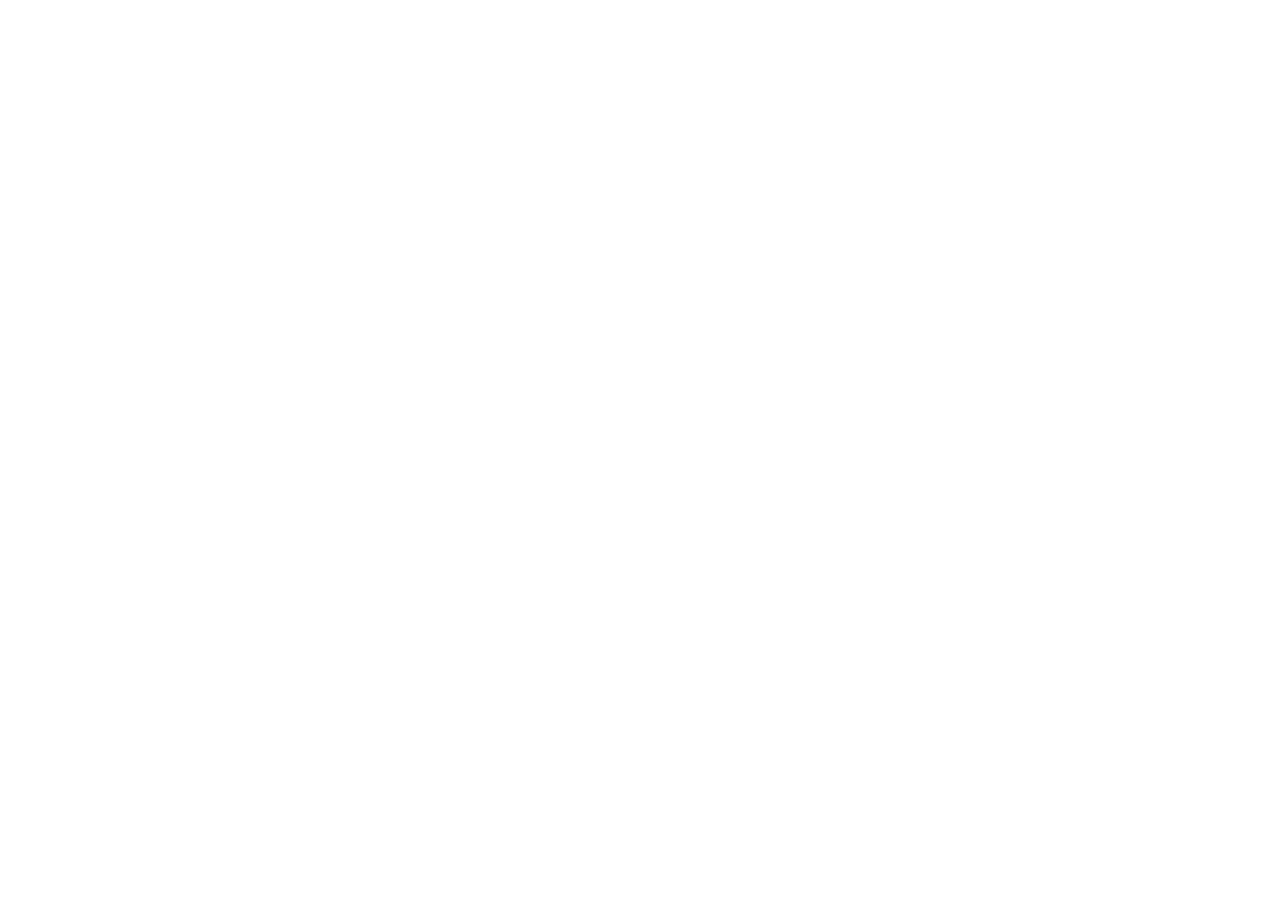
==== index.html @ c458a4a8 "Primer commmit" ====
<!DOCTYPE html>
<html lang="en">
<head>
    <meta charset="UTF-8">
    <meta http-equiv="X-UA-Compatible" content="IE=edge">
    <meta name="viewport" content="width=device-width, initial-scale=1.0">
    <title>Document</title>
</head>
<body>
    
</body>
</html>
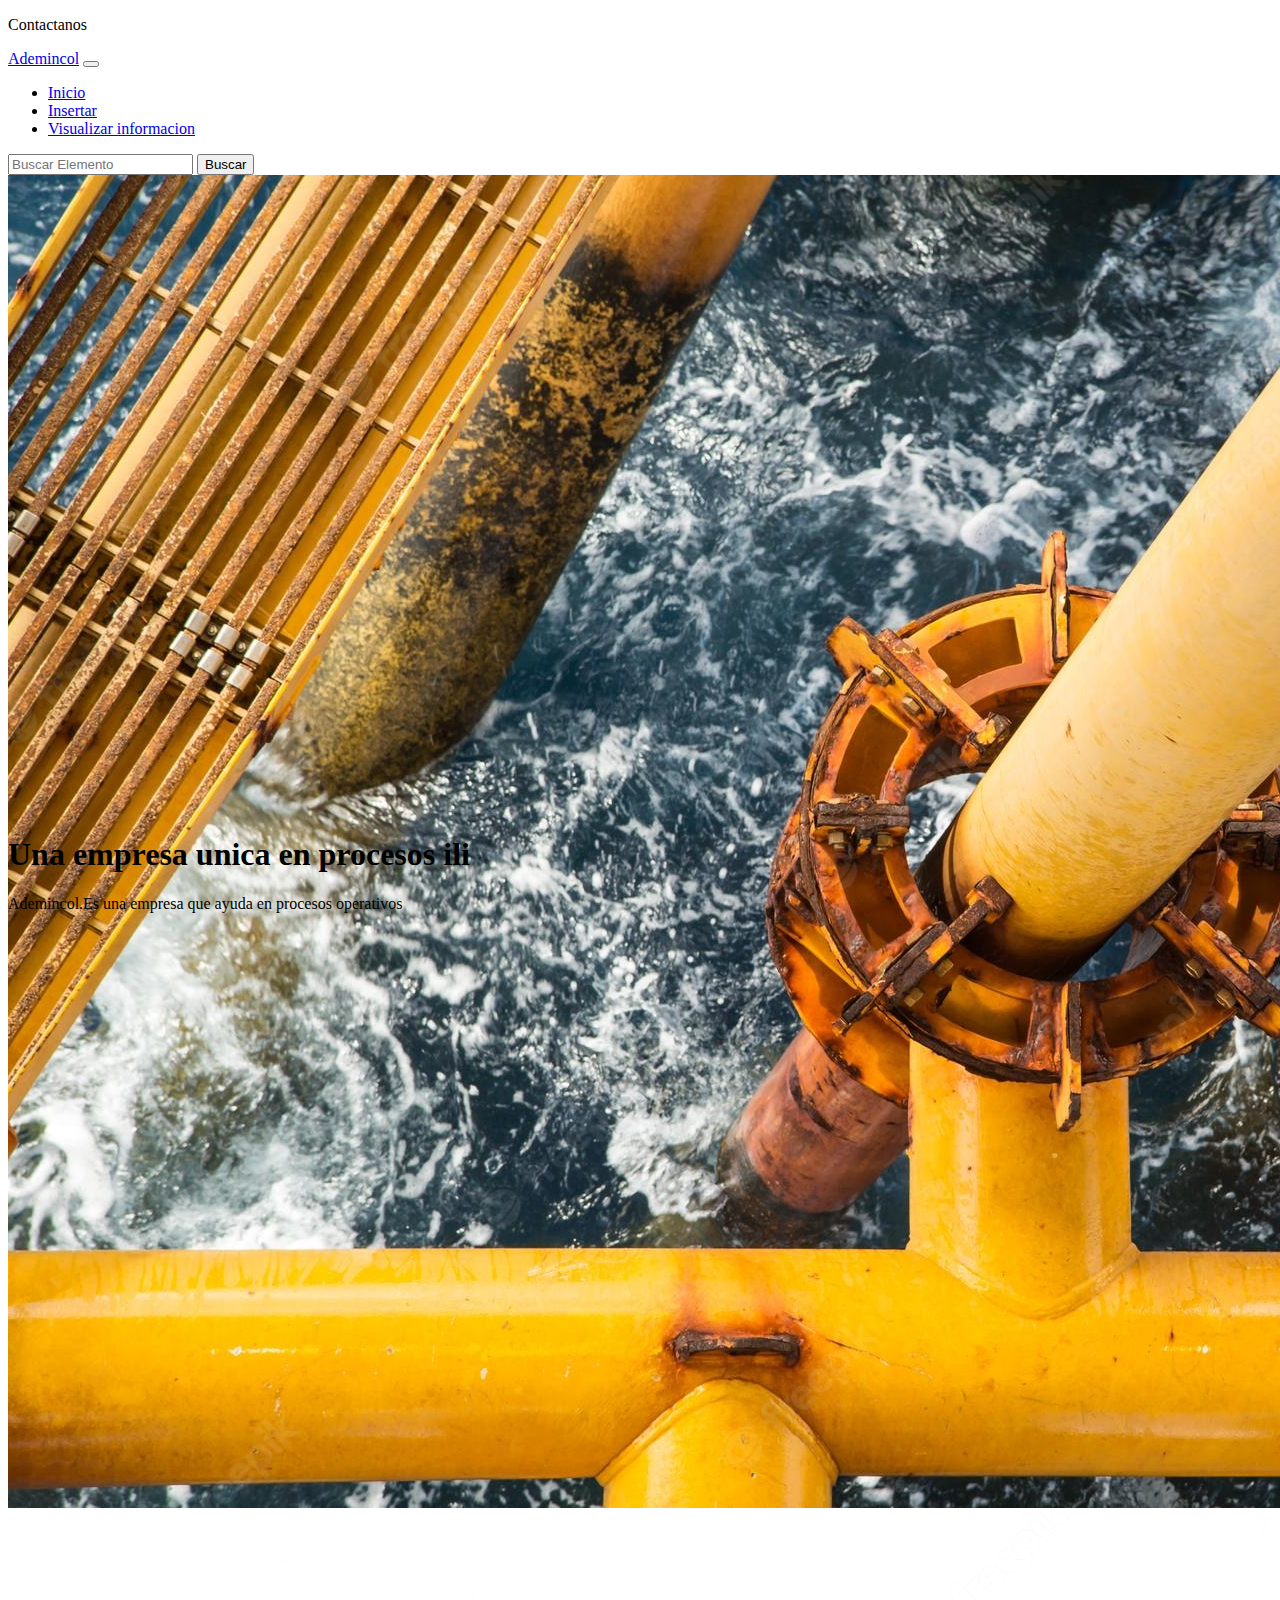
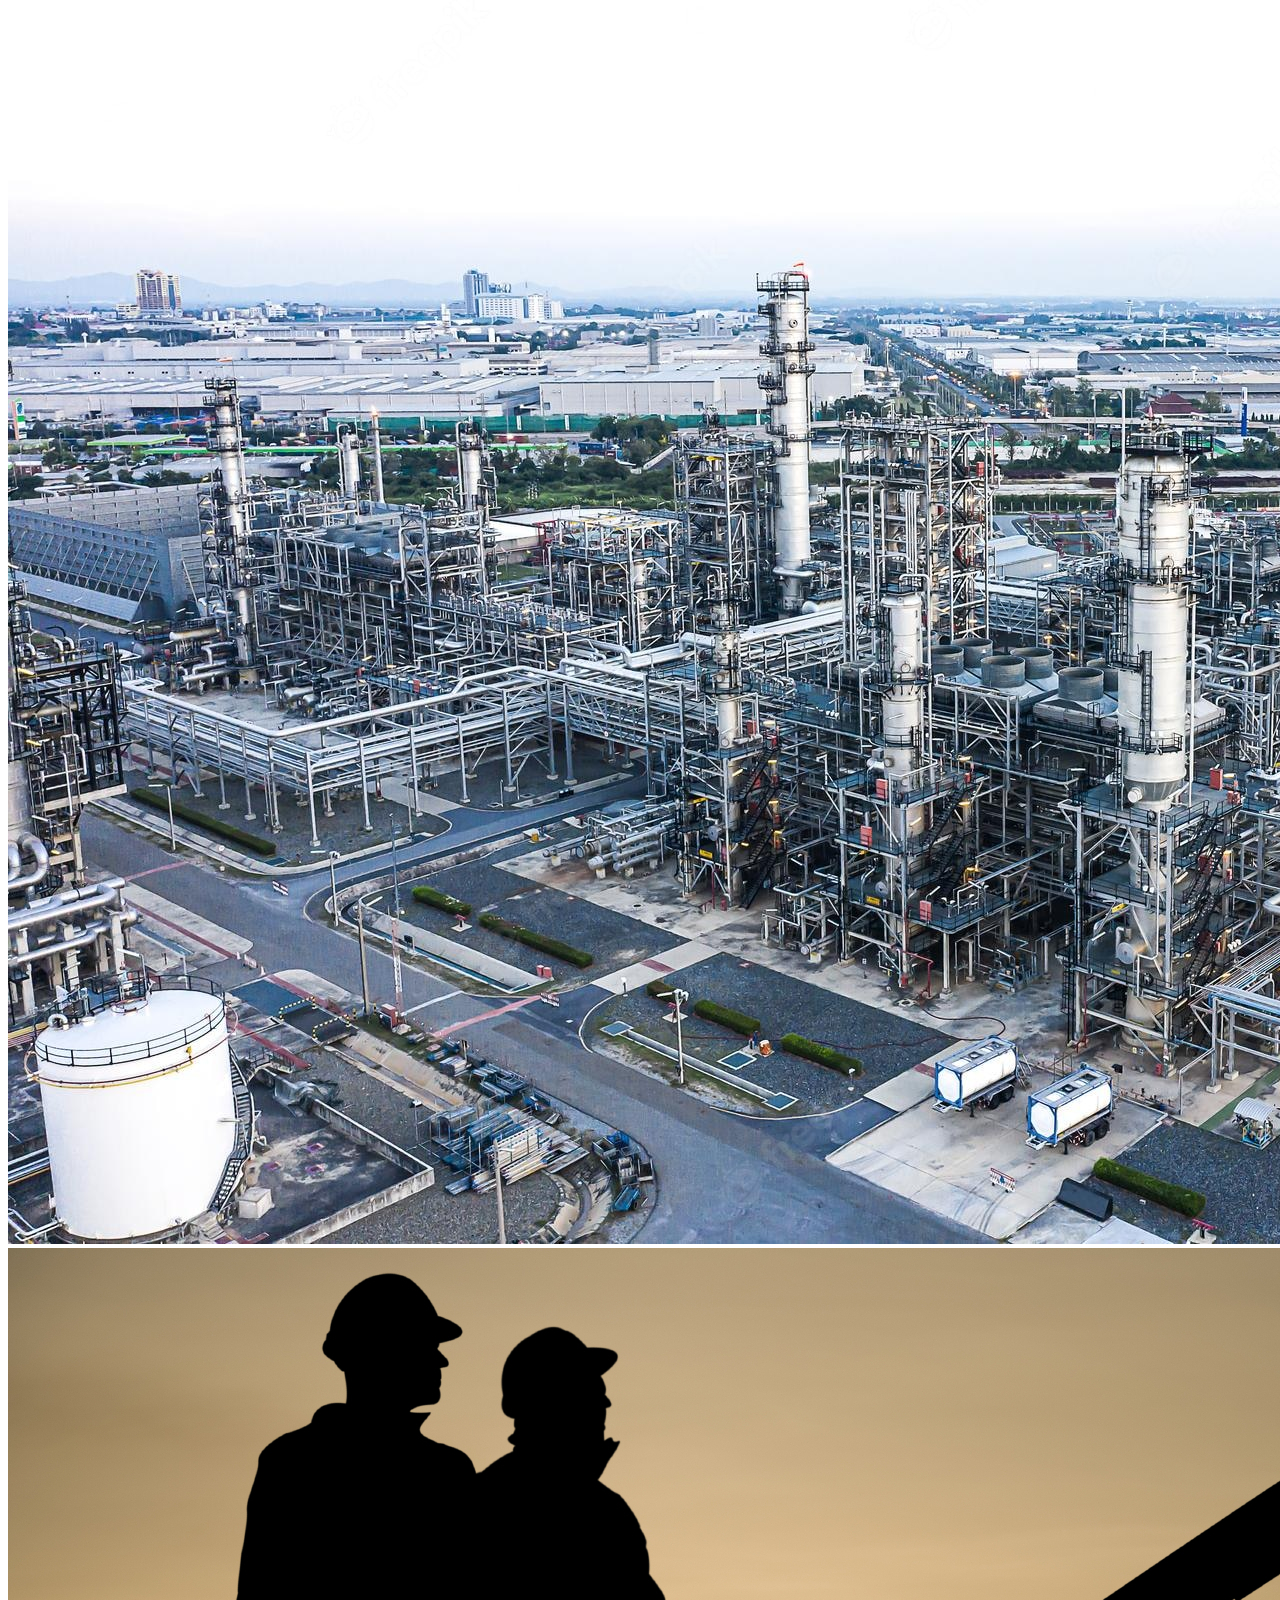
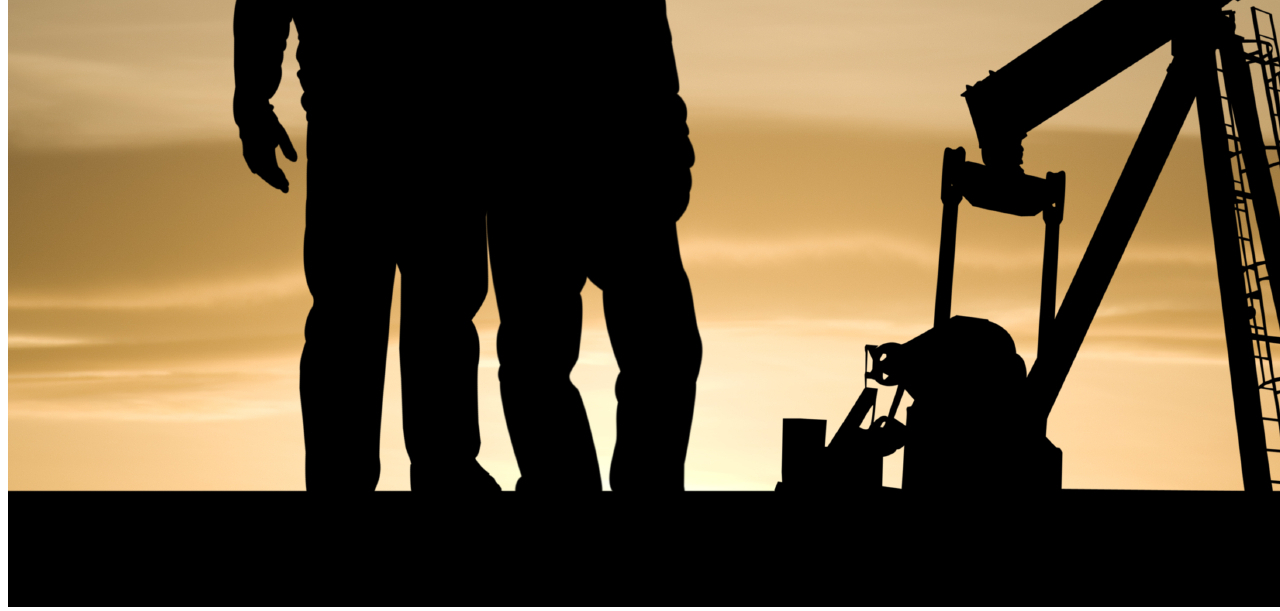
==== commit 346e0e58: "index con carrusel" ====
--- a/index.html
+++ b/index.html
@@ -1,12 +1,64 @@
-<!DOCTYPE html>
+<!doctype html>
 <html lang="en">
-<head>
-    <meta charset="UTF-8">
-    <meta http-equiv="X-UA-Compatible" content="IE=edge">
-    <meta name="viewport" content="width=device-width, initial-scale=1.0">
-    <title>Document</title>
-</head>
-<body>
-    
-</body>
+  <head>
+    <meta charset="utf-8">
+    <meta name="viewport" content="width=device-width, initial-scale=1">
+    <title>Ademincol</title>
+    <link href="https://cdn.jsdelivr.net/npm/bootstrap@5.2.3/dist/css/bootstrap.min.css" rel="stylesheet" integrity="sha384-rbsA2VBKQhggwzxH7pPCaAqO46MgnOM80zW1RWuH61DGLwZJEdK2Kadq2F9CUG65" crossorigin="anonymous">
+    <link rel="stylesheet" href="./css/style.css">
+  </head>
+  <body>
+
+    <header class="container-fluid bg-primary d-flex justify-content-center">
+        <p class="text-light mb-0 p-2 fs-6">Contactanos</p>
+    </header>
+
+    <nav class="navbar navbar-expand-lg bg-light">
+        <div class="container-fluid">
+          <a class="navbar-brand" href="#"><span class="text-primary fs-5 fw-blod">Ademincol</span></a>
+          <button class="navbar-toggler" type="button" data-bs-toggle="collapse" data-bs-target="#navbarSupportedContent" aria-controls="navbarSupportedContent" aria-expanded="false" aria-label="Toggle navigation">
+            <span class="navbar-toggler-icon"></span>
+          </button>
+          <div class="collapse navbar-collapse" id="navbarSupportedContent">
+            <ul class="navbar-nav me-auto mb-2 mb-lg-0">
+              <li class="nav-item">
+                <a class="nav-link active" aria-current="page" href="index.html">Inicio</a>
+              </li>
+              <li class="nav-item">
+                <a class="nav-link active" aria-current="page" href="#">Insertar</a>
+              </li>
+              <li class="nav-item">
+                <a class="nav-link active" aria-current="page" href="#">Visualizar informacion</a>
+              </li>
+            </ul>
+            <form class="d-flex" role="search">
+              <input class="form-control me-2" type="search" placeholder="Buscar Elemento" aria-label="Search">
+              <button class="btn btn-outline-success" type="submit">Buscar</button>
+            </form>
+          </div>
+        </div>
+    </nav>
+
+    <div id="carouselExampleSlidesOnly" class="carousel slide" data-bs-ride="carousel">
+        <div class="carousel-inner">
+          <div class="carousel-item active">
+            <img src="./asset/img/6.jpg" class="d-block w-100" alt="...">
+          </div>
+          <div class="carousel-item">
+            <img src="./asset/img/7.jpg" class="d-block w-100" alt="...">
+          </div>
+          <div class="carousel-item">
+            <img src="./asset/img/4.jpg" class="d-block w-100" alt="...">
+          </div>
+        </div>
+    </div>
+
+    <section class="w-50 mx-auto text-center">
+        <h1>Una empresa unica en <span class="text-primary">procesos ili</span></h1>
+        <p>Ademincol.<span class="text-primary">Es una empresa que ayuda en procesos operativos</span></p>
+    </section>
+
+
+    <script src="https://cdn.jsdelivr.net/npm/bootstrap@5.2.3/dist/js/bootstrap.bundle.min.js" integrity="sha384-kenU1KFdBIe4zVF0s0G1M5b4hcpxyD9F7jL+jjXkk+Q2h455rYXK/7HAuoJl+0I4" crossorigin="anonymous"></script>
+  </body>
 </html>--- a/css/style.css
+++ b/css/style.css
@@ -0,0 +1,3 @@
+.carousel-inner{
+    max-height: 40rem;
+}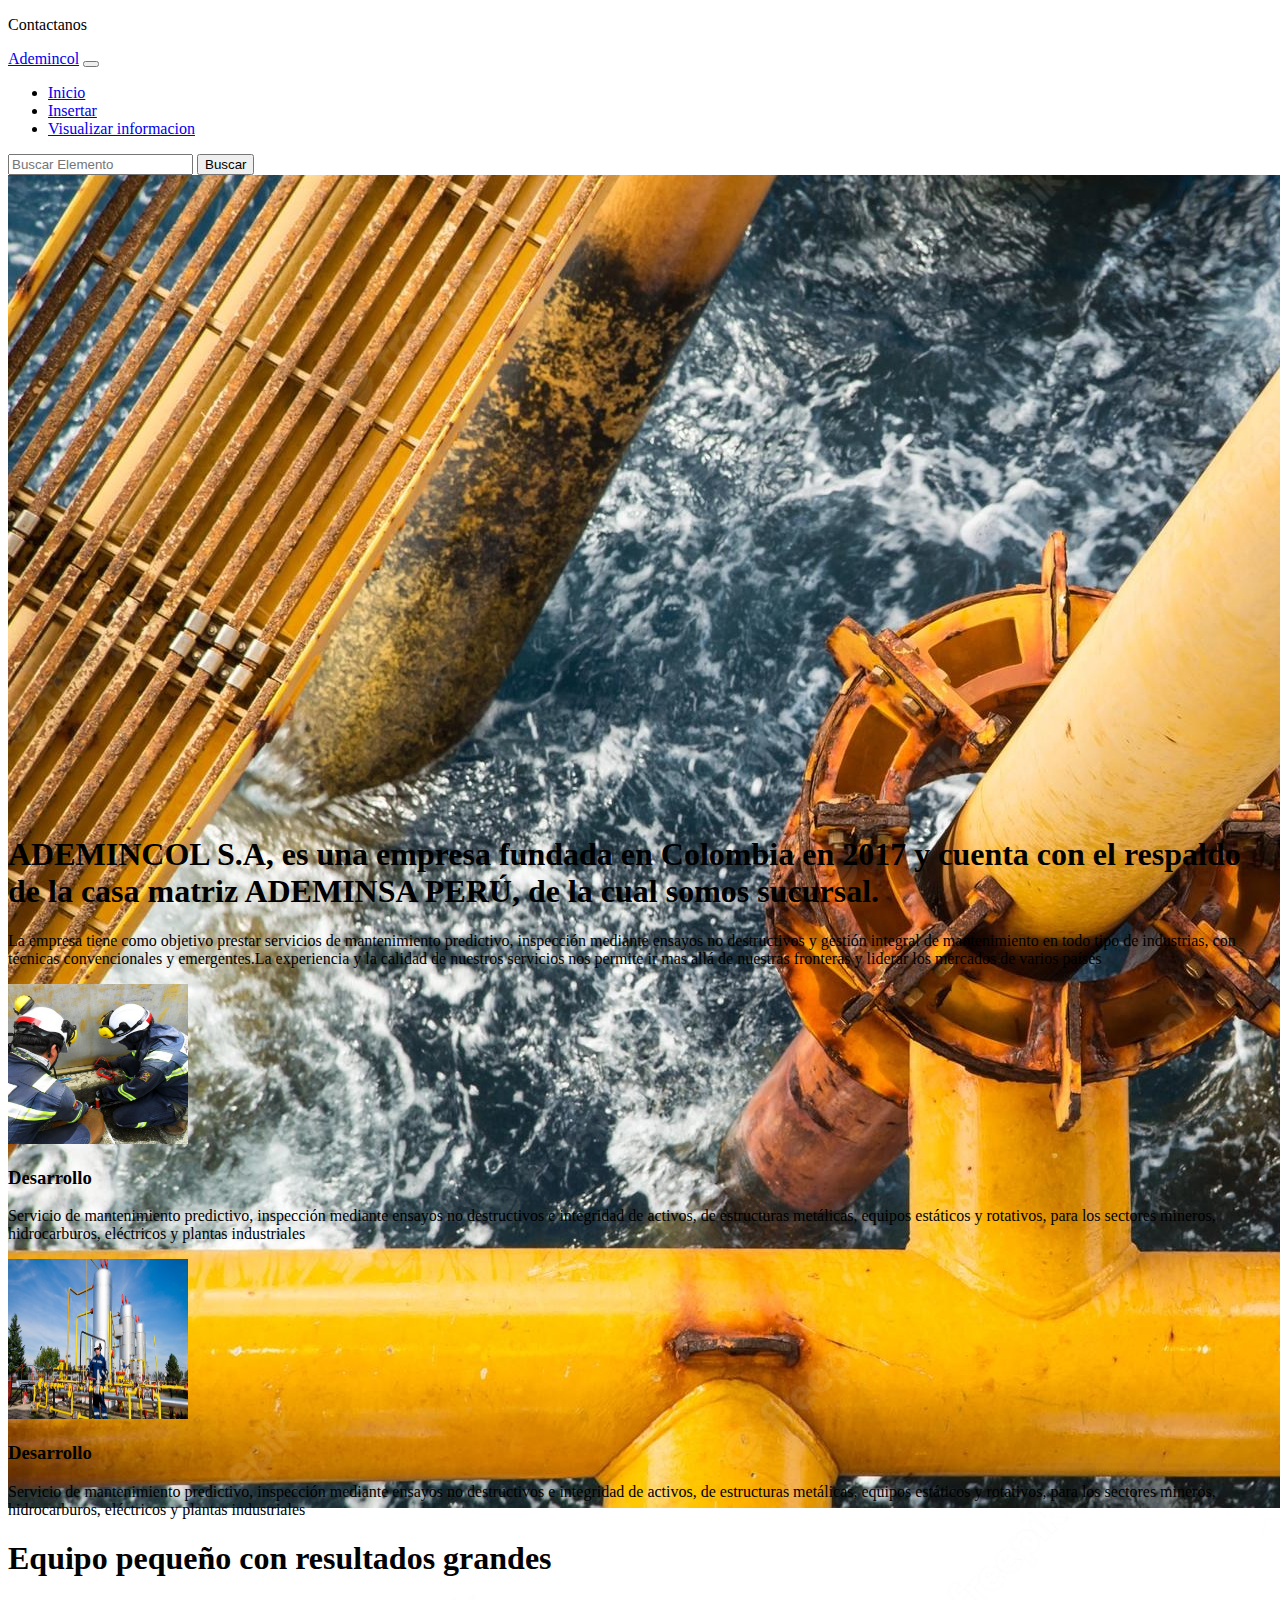
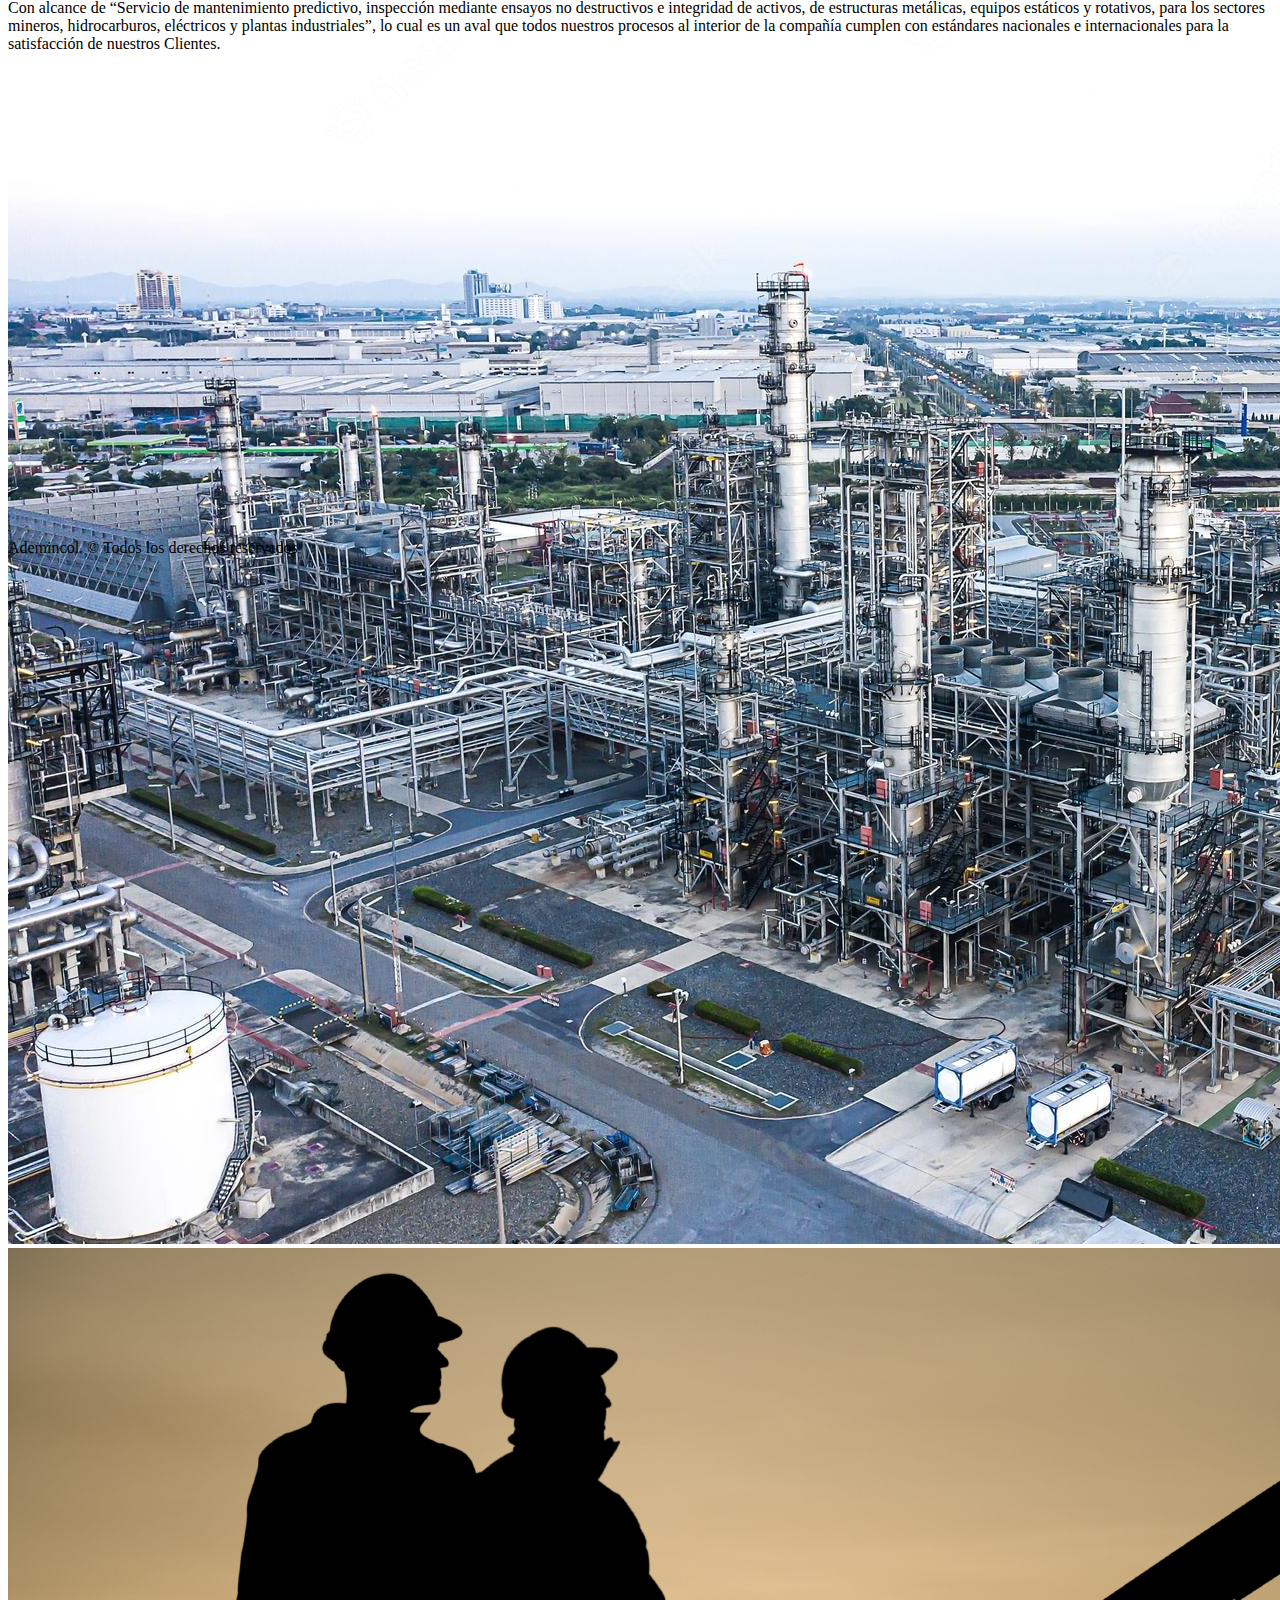
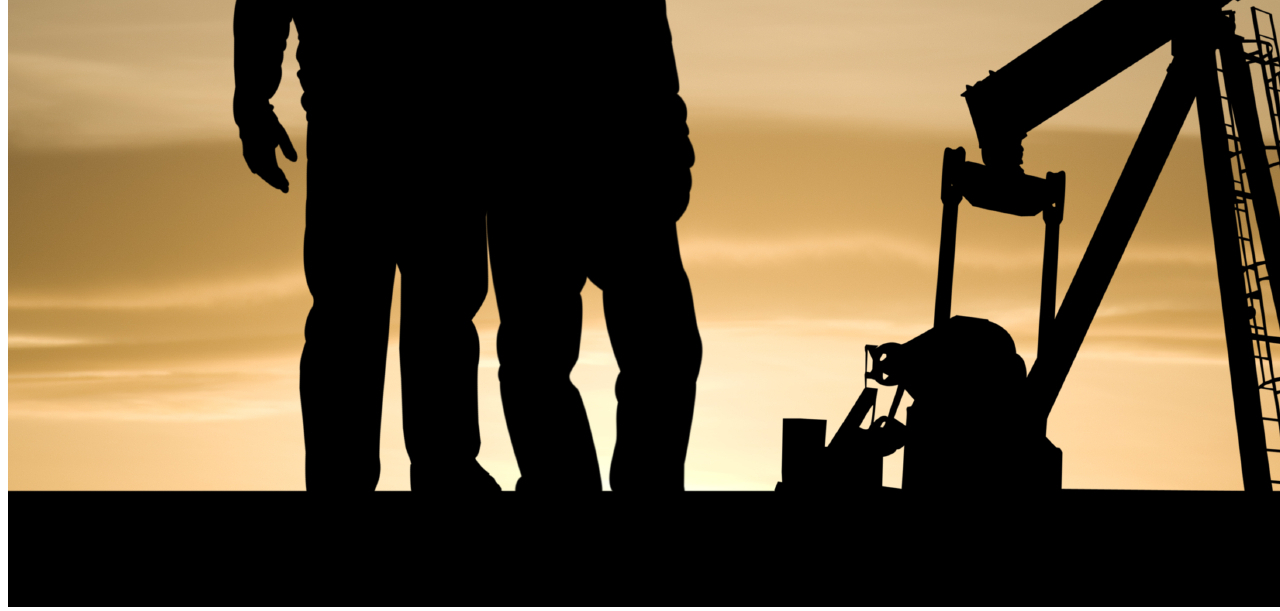
==== commit c75c435f: "index finalizado" ====
--- a/index.html
+++ b/index.html
@@ -53,11 +53,53 @@
         </div>
     </div>
 
-    <section class="w-50 mx-auto text-center">
-        <h1>Una empresa unica en <span class="text-primary">procesos ili</span></h1>
-        <p>Ademincol.<span class="text-primary">Es una empresa que ayuda en procesos operativos</span></p>
+    <section class="w-50 mx-auto text-center pt-5" id="intro">
+        <h1 class="p-3 fs-2 border-top border-3">ADEMINCOL S.A, es una empresa fundada en Colombia en 2017 y cuenta con el respaldo de la casa matriz ADEMINSA PERÚ, <span class="text-primary">de la cual somos sucursal.</span></h1>
+        <p class="p-3 fs-4">La empresa tiene como objetivo prestar servicios de mantenimiento predictivo, inspección mediante ensayos no destructivos y gestión integral de mantenimiento en todo tipo de industrias, con técnicas convencionales y emergentes.<span class="text-primary">La experiencia y la calidad de nuestros servicios nos permite ir mas allá de nuestras fronteras y liderar los mercados de varios países</span></p>
     </section>
 
+    <section class="container-fluid">
+        <div class="row w-75 mx-auto my-5 servicio-fila">
+            <div class="col-lg-6 col-md-12 col-sm-12 d-flex justify-content-start my-5 icono-warp">
+                <img src="./asset/img/1.jpg" alt="" width="180" height="160">
+                <div>
+                    <h3 class="fs-5 mt-4 px-4 pb-1">Desarrollo</h3>
+                    <p class="px-4 ">Servicio de mantenimiento predictivo, inspección mediante ensayos no destructivos e integridad de activos, de estructuras metálicas, equipos estáticos y rotativos, para los sectores mineros, hidrocarburos, eléctricos y plantas industriales</p>
+                </div>
+            </div>
+            <div class="col-lg-6 col-md-12 col-sm-12 d-flex justify-content-start my-5 icono-warp">
+                <img src="./asset/img/3.jpg" alt="" width="180" height="160">
+                <div>
+                    <h3 class="fs-5 mt-4 px-4 pb-1">Desarrollo</h3>
+                    <p class="px-4 ">Servicio de mantenimiento predictivo, inspección mediante ensayos no destructivos e integridad de activos, de estructuras metálicas, equipos estáticos y rotativos, para los sectores mineros, hidrocarburos, eléctricos y plantas industriales</p>
+                </div>
+            </div>
+        </div>
+    </section>
+
+    <section>
+        <div class="w-75 m-auto text-center" id="equipo">
+            <h1 class="mb-5 fs-2">Equipo pequeño con <span class="text-primary">resultados grandes</span></h1>
+            <p class="fs-4">Con alcance de “Servicio de mantenimiento predictivo, inspección mediante ensayos no destructivos e integridad de activos, de estructuras metálicas, equipos estáticos y rotativos, para los sectores mineros, hidrocarburos, eléctricos y plantas industriales”, lo cual es un aval que todos nuestros procesos al interior de la compañía cumplen con estándares nacionales e internacionales para la satisfacción de nuestros Clientes.</p>
+        </div>
+    </section>
+
+    <section>
+        <div>
+            <div class="pt-5">
+                <div class="mapa"><iframe src="https://www.google.com/maps/embed?pb=!1m14!1m8!1m3!1d15904.333087934887!2d-74.0542931!3d4.7555509!3m2!1i1024!2i768!4f13.1!3m3!1m2!1s0x0%3A0x54092f886ba5e04a!2sADEMINCOL%20S.A.!5e0!3m2!1ses-419!2sco!4v1671918514414!5m2!1ses-419!2sco" width="100%" height="450" style="border:0;" allowfullscreen="" loading="lazy" referrerpolicy="no-referrer-when-downgrade"></iframe></div>
+            </div>
+        </div>
+    </section>
+
+    <footer class="w-100 d-flex align-items justify-content-center flex-wrap">
+        <p class="fs-5 px-3 pt-3">Ademincol. &copy; Todos los derechos reservados</p>
+        <div id="iconos">
+            <a href=""></a>
+            <a href=""></a>
+            <a href=""></a>
+        </div>
+    </footer>
 
     <script src="https://cdn.jsdelivr.net/npm/bootstrap@5.2.3/dist/js/bootstrap.bundle.min.js" integrity="sha384-kenU1KFdBIe4zVF0s0G1M5b4hcpxyD9F7jL+jjXkk+Q2h455rYXK/7HAuoJl+0I4" crossorigin="anonymous"></script>
   </body>
--- a/css/style.css
+++ b/css/style.css
@@ -1,3 +1,35 @@
 .carousel-inner{
     max-height: 40rem;
+}
+
+@media (max-width:768px){
+    #intro, #equipo{
+        width: 90% !important;
+    }
+
+    #equipo p{
+        display: none;
+    }
+    .servicio-fila{
+        width: 100% !important;
+        text-align: center;
+    }
+}
+
+@media(max-width: 576px){
+    .icono-warp{
+        flex-wrap: wrap;
+        justify-content: center !important;
+    }
+}
+
+#bg-contacto{
+    position: relative;
+    top: -130px;
+}
+
+#seccion-contacto{
+    background-color: #FF0000;
+    min-height: 500px;
+    position: relative;
 }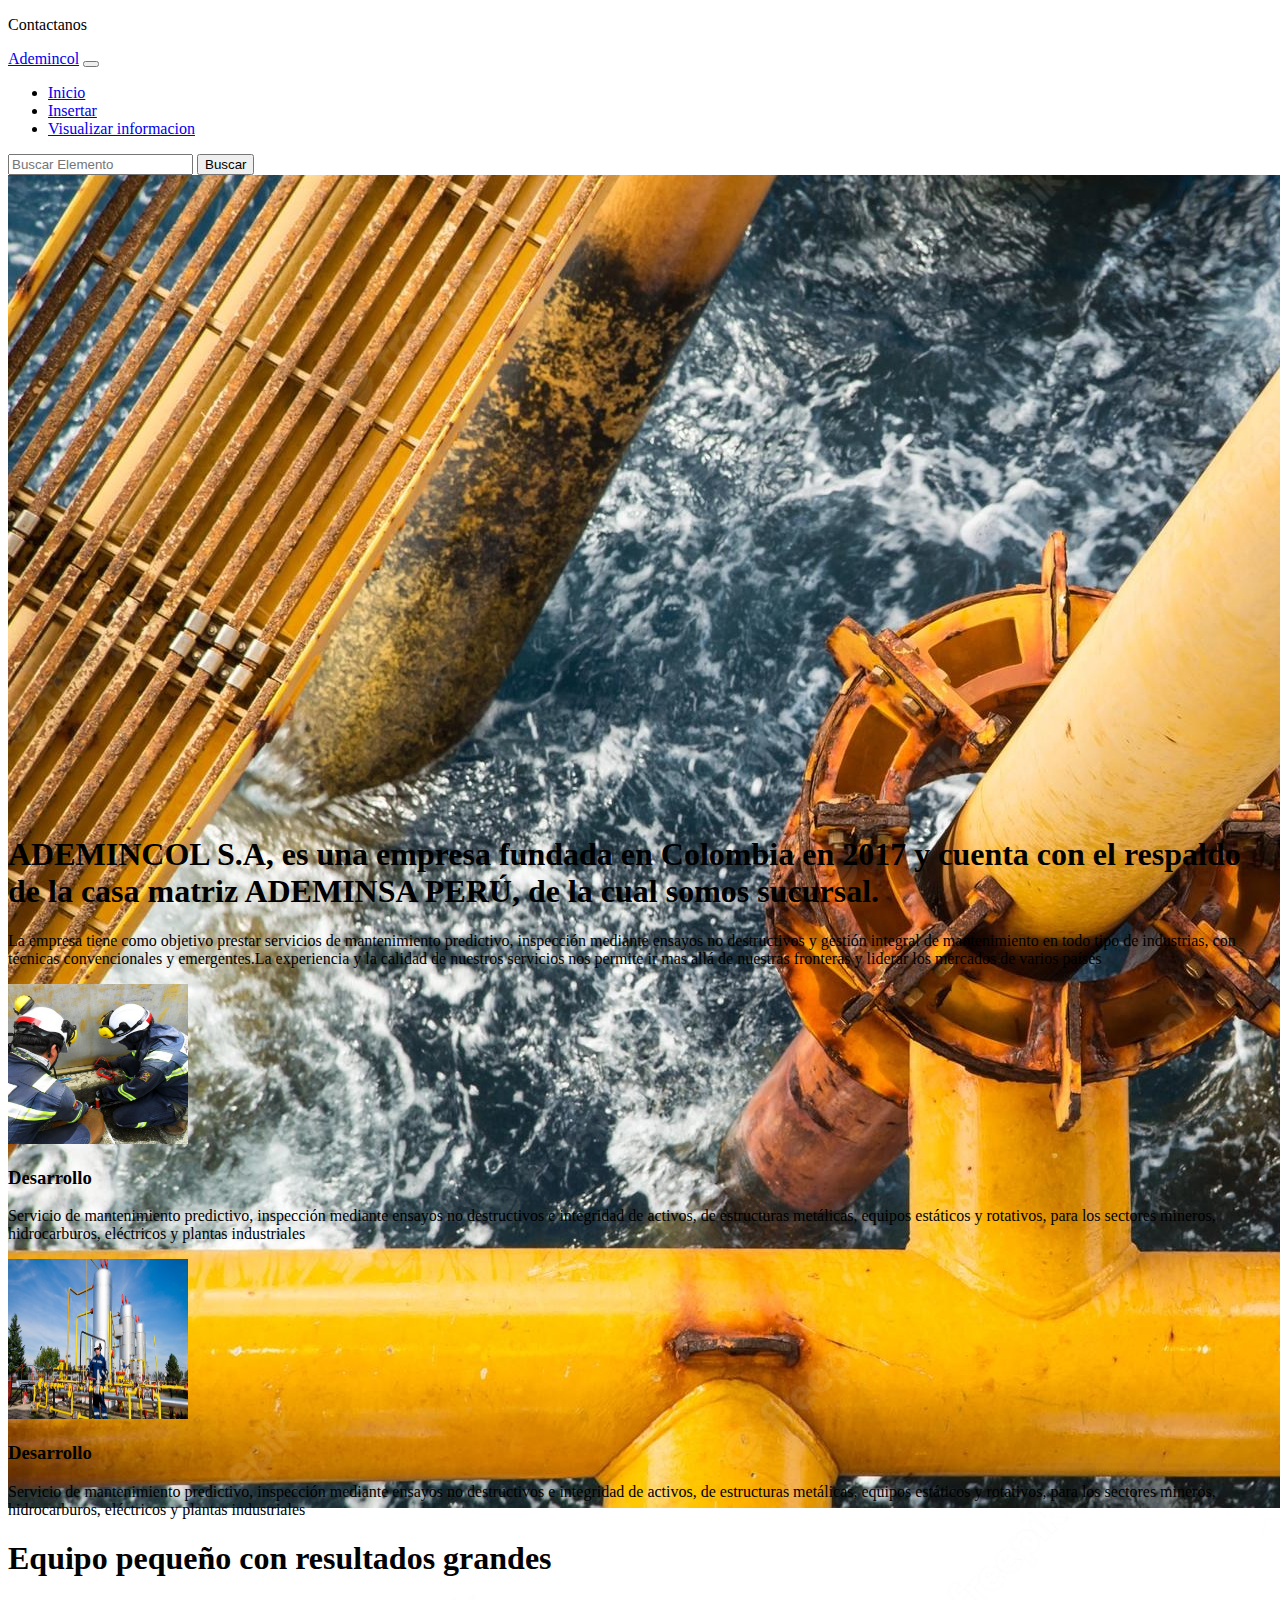
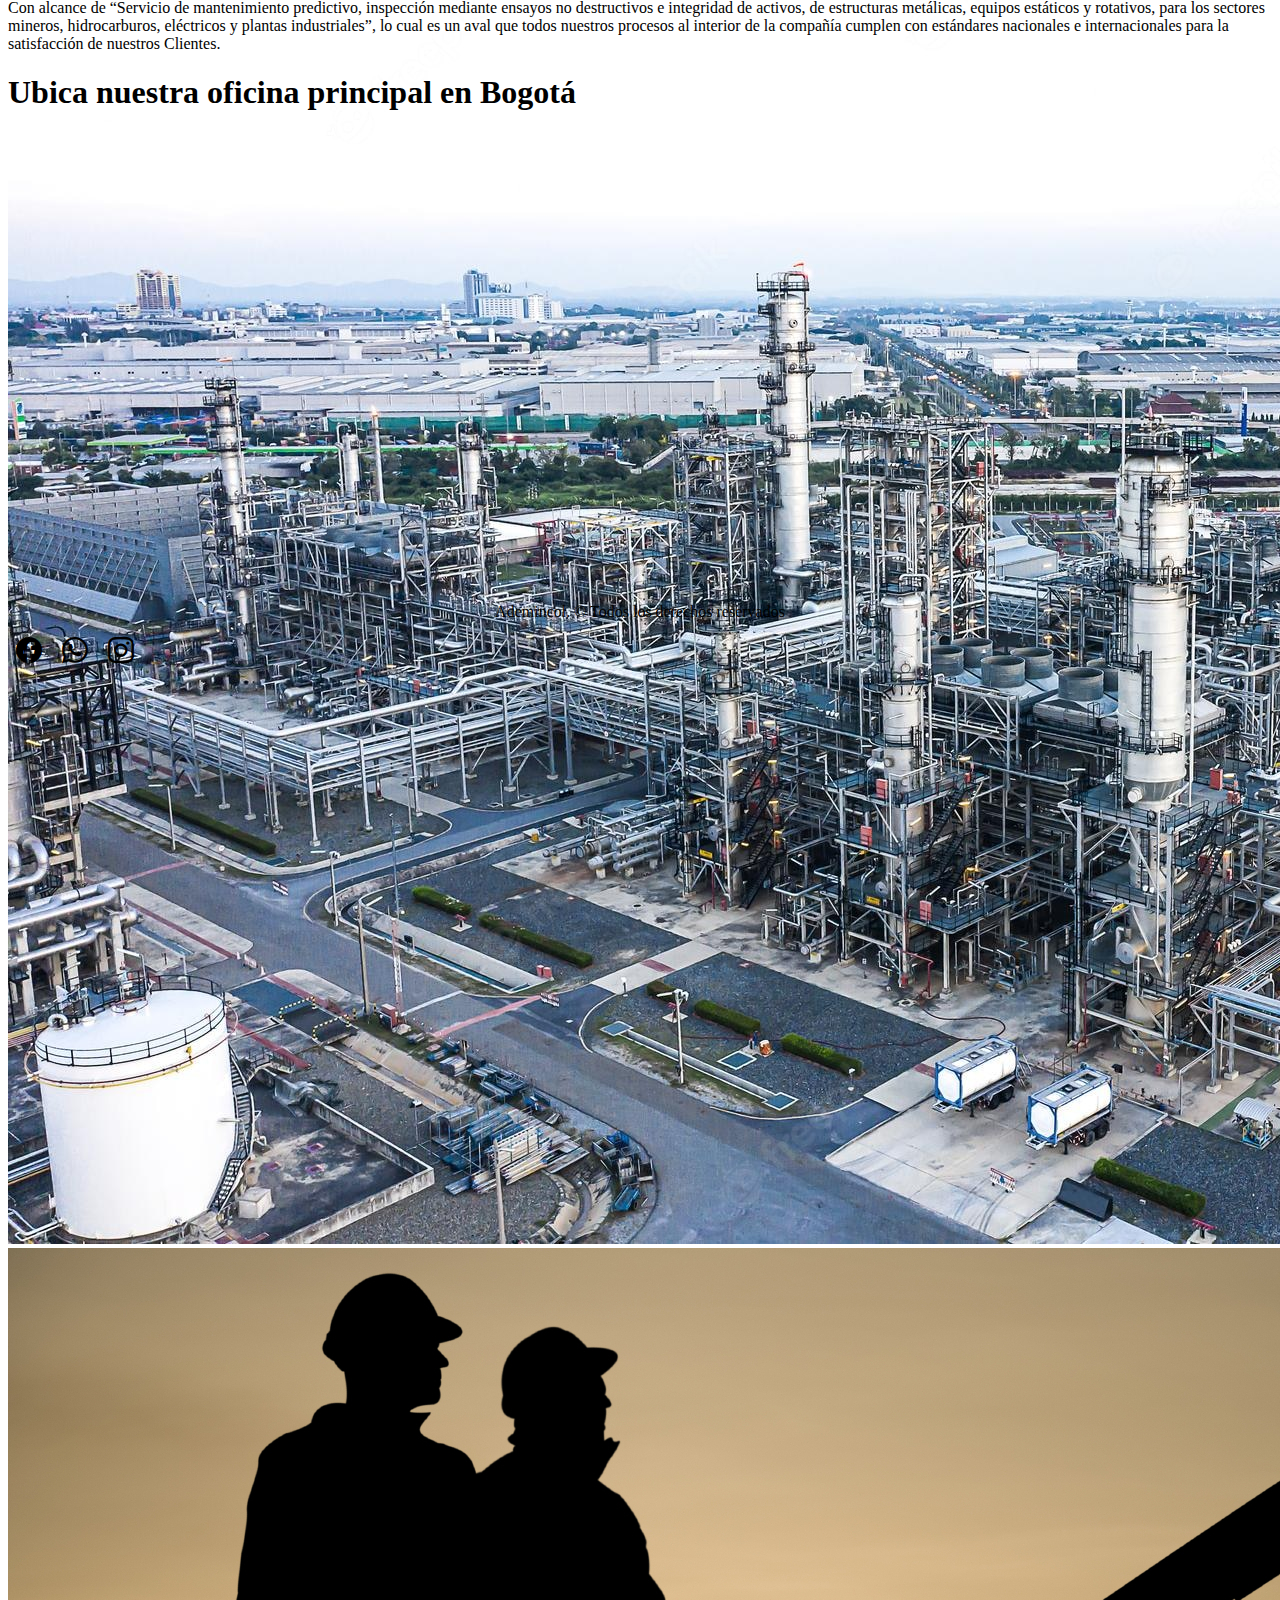
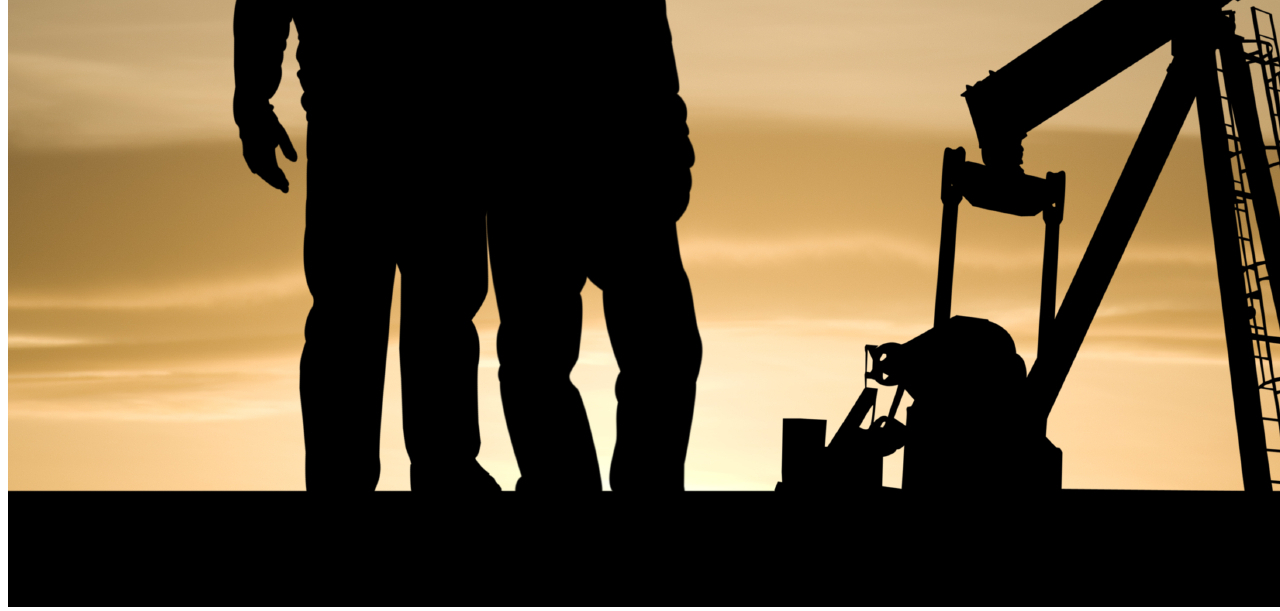
==== commit feae9385: "Arreglo del diseño web general" ====
--- a/index.html
+++ b/index.html
@@ -6,16 +6,17 @@
     <title>Ademincol</title>
     <link href="https://cdn.jsdelivr.net/npm/bootstrap@5.2.3/dist/css/bootstrap.min.css" rel="stylesheet" integrity="sha384-rbsA2VBKQhggwzxH7pPCaAqO46MgnOM80zW1RWuH61DGLwZJEdK2Kadq2F9CUG65" crossorigin="anonymous">
     <link rel="stylesheet" href="./css/style.css">
+    <link rel="stylesheet" href="https://cdn.jsdelivr.net/npm/bootstrap-icons@1.10.2/font/bootstrap-icons.css">
   </head>
   <body>
 
-    <header class="container-fluid bg-primary d-flex justify-content-center">
+    <header class="container-fluid bg-danger d-flex justify-content-center">
         <p class="text-light mb-0 p-2 fs-6">Contactanos</p>
     </header>
 
     <nav class="navbar navbar-expand-lg bg-light">
         <div class="container-fluid">
-          <a class="navbar-brand" href="#"><span class="text-primary fs-5 fw-blod">Ademincol</span></a>
+          <a class="navbar-brand" href="#"><span class="text-danger fs-5 fw-blod">Ademincol</span></a>
           <button class="navbar-toggler" type="button" data-bs-toggle="collapse" data-bs-target="#navbarSupportedContent" aria-controls="navbarSupportedContent" aria-expanded="false" aria-label="Toggle navigation">
             <span class="navbar-toggler-icon"></span>
           </button>
@@ -25,10 +26,10 @@
                 <a class="nav-link active" aria-current="page" href="index.html">Inicio</a>
               </li>
               <li class="nav-item">
-                <a class="nav-link active" aria-current="page" href="#">Insertar</a>
+                <a class="nav-link active" aria-current="page" href="./asset/pages/insertar.html">Insertar</a>
               </li>
               <li class="nav-item">
-                <a class="nav-link active" aria-current="page" href="#">Visualizar informacion</a>
+                <a class="nav-link active" aria-current="page" href="./asset/pages/informacion.html">Visualizar informacion</a>
               </li>
             </ul>
             <form class="d-flex" role="search">
@@ -54,8 +55,8 @@
     </div>
 
     <section class="w-50 mx-auto text-center pt-5" id="intro">
-        <h1 class="p-3 fs-2 border-top border-3">ADEMINCOL S.A, es una empresa fundada en Colombia en 2017 y cuenta con el respaldo de la casa matriz ADEMINSA PERÚ, <span class="text-primary">de la cual somos sucursal.</span></h1>
-        <p class="p-3 fs-4">La empresa tiene como objetivo prestar servicios de mantenimiento predictivo, inspección mediante ensayos no destructivos y gestión integral de mantenimiento en todo tipo de industrias, con técnicas convencionales y emergentes.<span class="text-primary">La experiencia y la calidad de nuestros servicios nos permite ir mas allá de nuestras fronteras y liderar los mercados de varios países</span></p>
+        <h1 class="p-3 fs-2 border-top border-3">ADEMINCOL S.A, es una empresa fundada en Colombia en 2017 y cuenta con el respaldo de la casa matriz ADEMINSA PERÚ, <span class="text-danger">de la cual somos sucursal.</span></h1>
+        <p class="p-3 fs-4">La empresa tiene como objetivo prestar servicios de mantenimiento predictivo, inspección mediante ensayos no destructivos y gestión integral de mantenimiento en todo tipo de industrias, con técnicas convencionales y emergentes.<span class="text-danger">La experiencia y la calidad de nuestros servicios nos permite ir mas allá de nuestras fronteras y liderar los mercados de varios países</span></p>
     </section>
 
     <section class="container-fluid">
@@ -79,25 +80,31 @@
 
     <section>
         <div class="w-75 m-auto text-center" id="equipo">
-            <h1 class="mb-5 fs-2">Equipo pequeño con <span class="text-primary">resultados grandes</span></h1>
-            <p class="fs-4">Con alcance de “Servicio de mantenimiento predictivo, inspección mediante ensayos no destructivos e integridad de activos, de estructuras metálicas, equipos estáticos y rotativos, para los sectores mineros, hidrocarburos, eléctricos y plantas industriales”, lo cual es un aval que todos nuestros procesos al interior de la compañía cumplen con estándares nacionales e internacionales para la satisfacción de nuestros Clientes.</p>
+            <h1 class="mb-5 fs-2">Equipo pequeño con <span class="text-danger">resultados grandes</span></h1>
+            <p class="fs-4 mb-5">Con alcance de “Servicio de mantenimiento predictivo, inspección mediante ensayos no destructivos e integridad de activos, de estructuras metálicas, equipos estáticos y rotativos, para los sectores mineros, hidrocarburos, eléctricos y plantas industriales”, lo cual es un aval que todos nuestros procesos al interior de la compañía cumplen con estándares nacionales e internacionales para la satisfacción de nuestros Clientes.</p>
+        </div>
+    </section>
+
+    <section>
+        <div class="w-75 m-auto text-center" id="equipo">
+            <h1 class="mb-5 fs-2">Ubica nuestra oficina principal en <span class="text-danger">Bogotá</span></h1>
         </div>
     </section>
 
     <section>
         <div>
-            <div class="pt-5">
+            <div>
                 <div class="mapa"><iframe src="https://www.google.com/maps/embed?pb=!1m14!1m8!1m3!1d15904.333087934887!2d-74.0542931!3d4.7555509!3m2!1i1024!2i768!4f13.1!3m3!1m2!1s0x0%3A0x54092f886ba5e04a!2sADEMINCOL%20S.A.!5e0!3m2!1ses-419!2sco!4v1671918514414!5m2!1ses-419!2sco" width="100%" height="450" style="border:0;" allowfullscreen="" loading="lazy" referrerpolicy="no-referrer-when-downgrade"></iframe></div>
             </div>
         </div>
     </section>
 
-    <footer class="w-100 d-flex align-items justify-content-center flex-wrap">
+    <footer class="w-100 d-flex align-items-center justify-content-center flex-wrap">
         <p class="fs-5 px-3 pt-3">Ademincol. &copy; Todos los derechos reservados</p>
         <div id="iconos">
-            <a href=""></a>
-            <a href=""></a>
-            <a href=""></a>
+            <a href=""><i class="bi bi-facebook"></i></a>
+            <a href=""><i class="bi bi-whatsapp"></i></a>
+            <a href=""><i class="bi bi-instagram"></i></a>
         </div>
     </footer>
 
--- a/css/style.css
+++ b/css/style.css
@@ -32,4 +32,19 @@
     background-color: #FF0000;
     min-height: 500px;
     position: relative;
+}
+
+footer{
+    min-height: 100px;
+}
+
+footer p {
+    color: rgb(0, 0, 0);
+    text-align: center;
+}
+
+#iconos i {
+    font-size: 26px;
+    padding: 0 8px;
+    color: rgb(0, 0, 0);
 }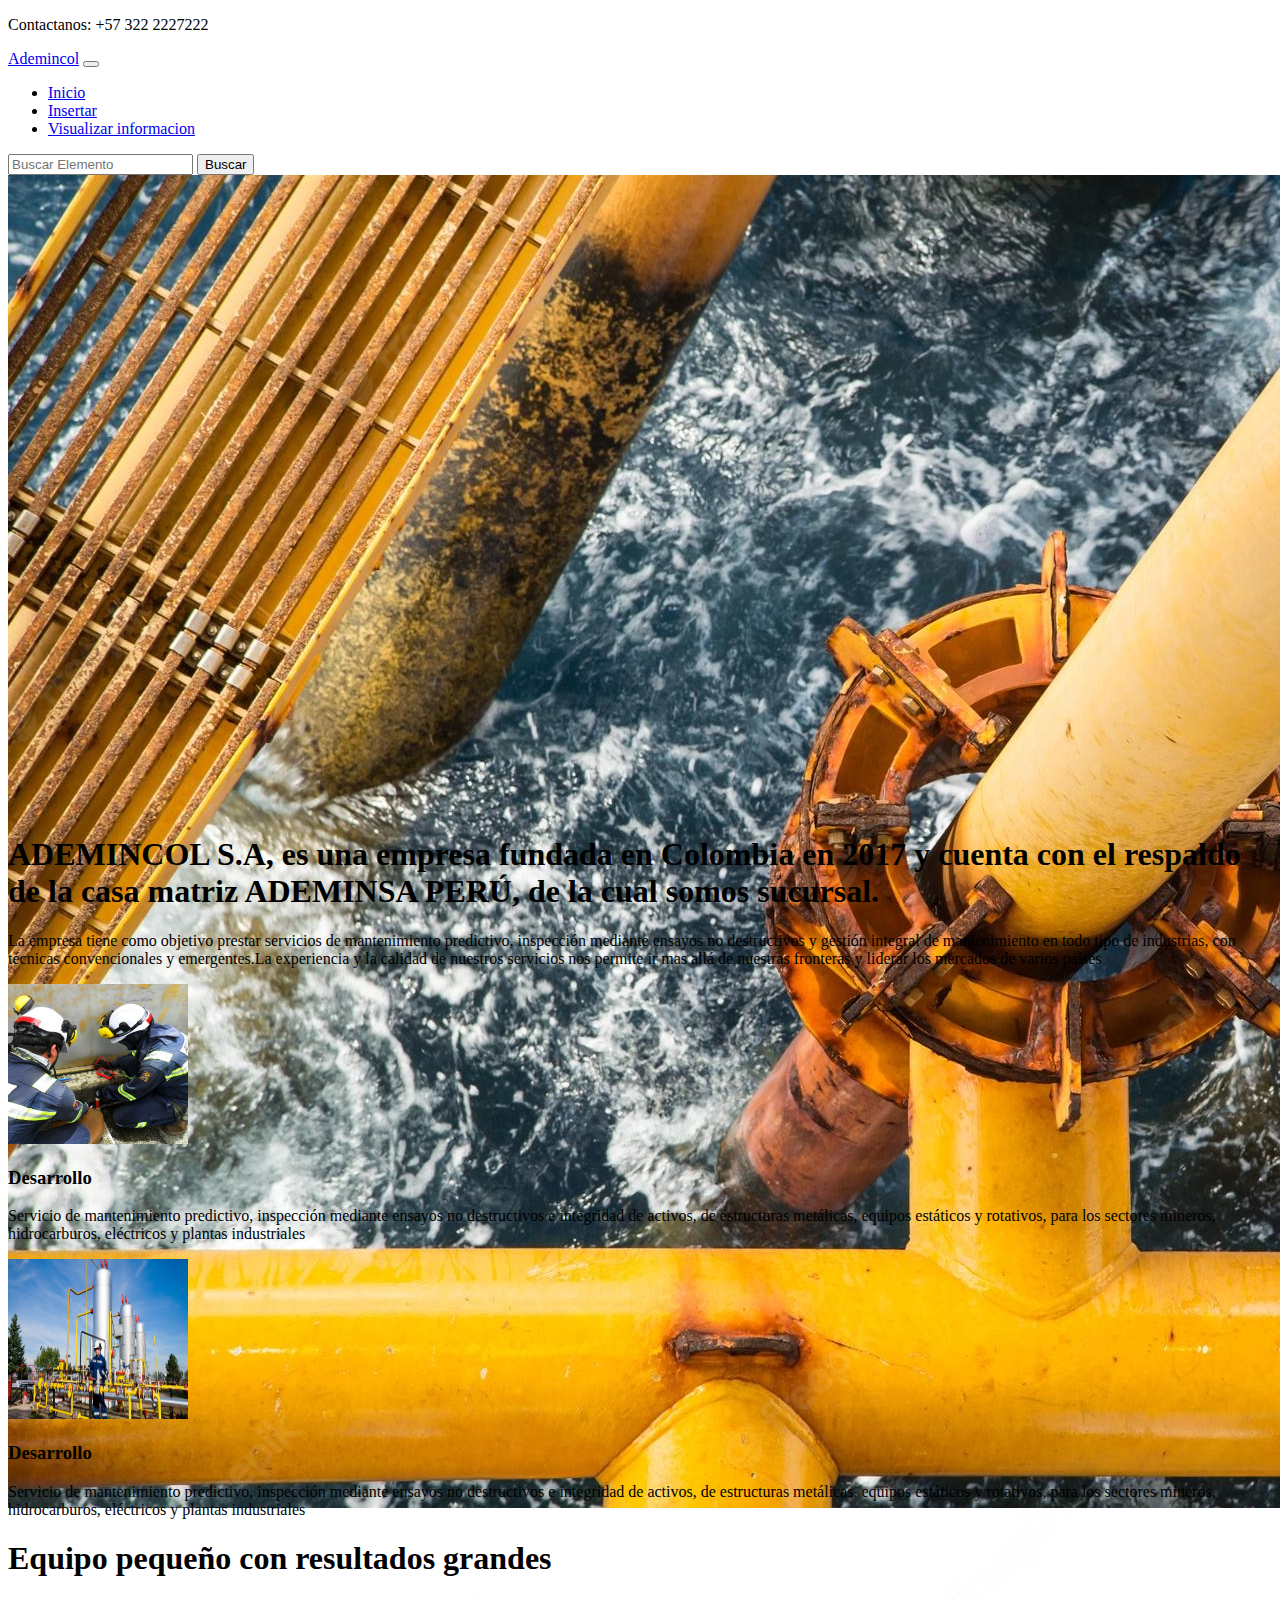
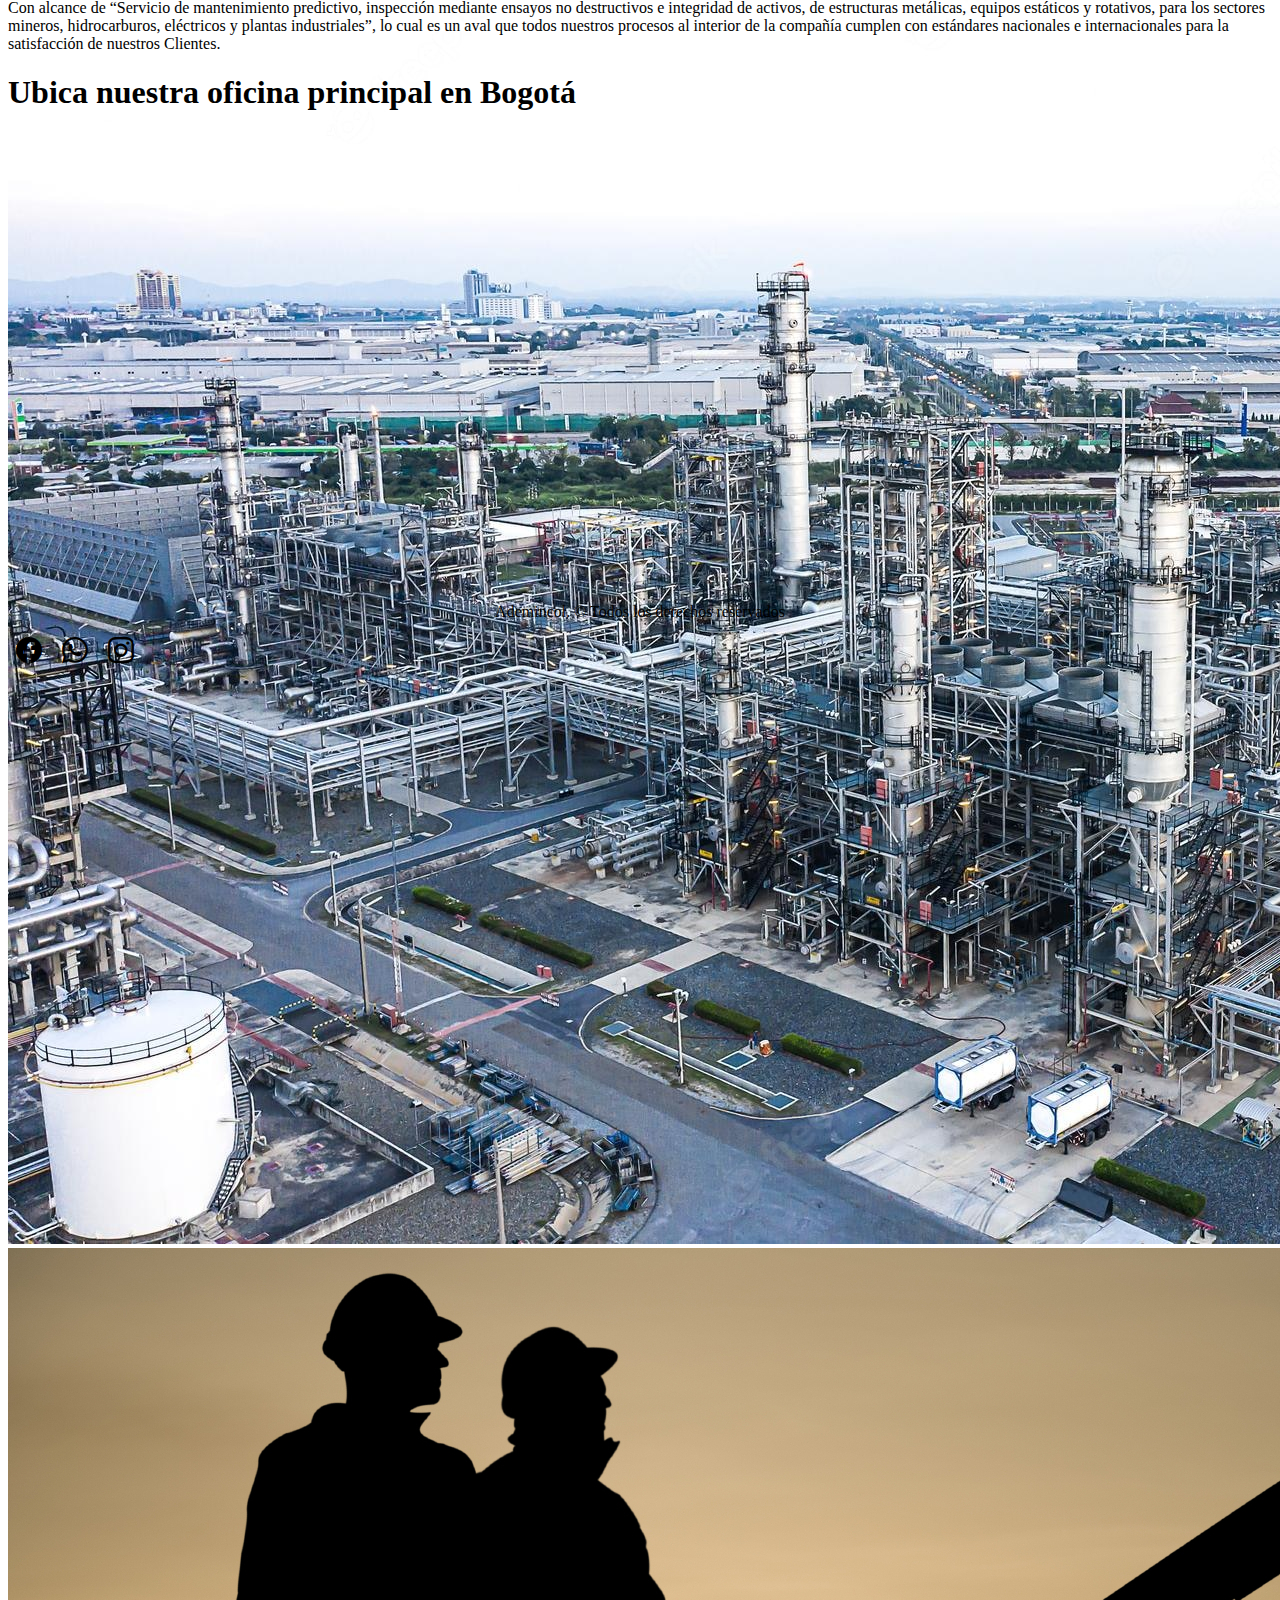
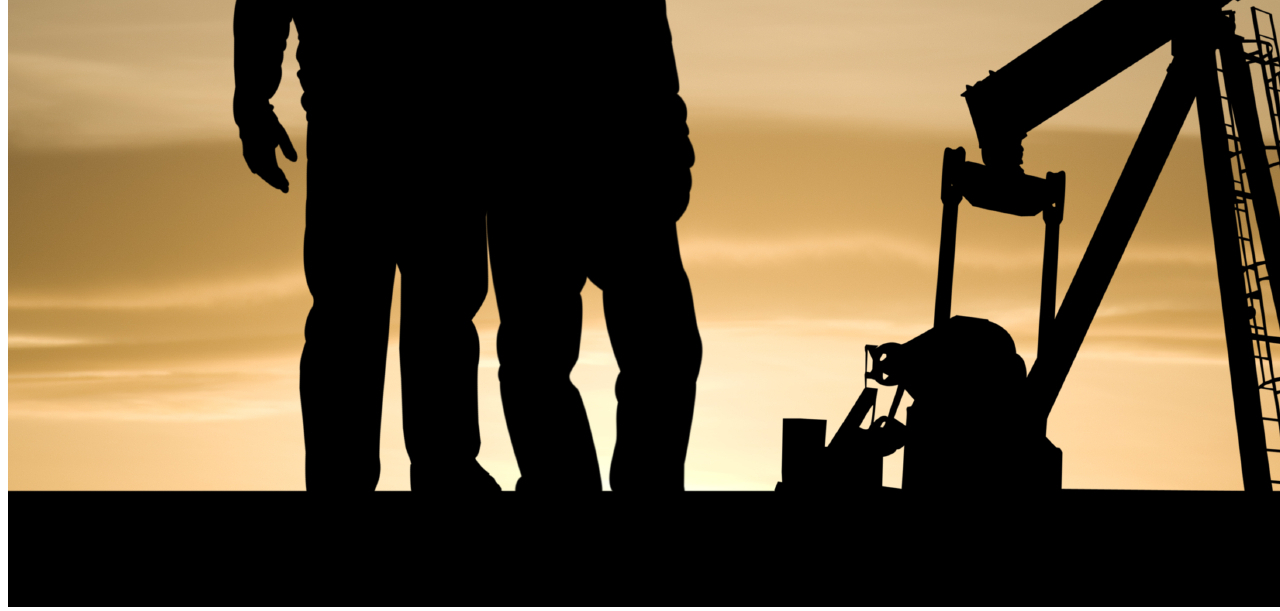
==== commit e874d359: "Arreglo del diseño web general 2" ====
--- a/index.html
+++ b/index.html
@@ -11,7 +11,7 @@
   <body>
 
     <header class="container-fluid bg-danger d-flex justify-content-center">
-        <p class="text-light mb-0 p-2 fs-6">Contactanos</p>
+        <p class="text-light mb-0 p-2 fs-6">Contactanos: +57 322 2227222</p>
     </header>
 
     <nav class="navbar navbar-expand-lg bg-light">
@@ -102,9 +102,9 @@
     <footer class="w-100 d-flex align-items-center justify-content-center flex-wrap">
         <p class="fs-5 px-3 pt-3">Ademincol. &copy; Todos los derechos reservados</p>
         <div id="iconos">
-            <a href=""><i class="bi bi-facebook"></i></a>
-            <a href=""><i class="bi bi-whatsapp"></i></a>
-            <a href=""><i class="bi bi-instagram"></i></a>
+            <a href="https://www.facebook.com"><i class="bi bi-facebook"></i></a>
+            <a href="https://web.whatsapp.com/"><i class="bi bi-whatsapp"></i></a>
+            <a href="https://www.instagram.com/"><i class="bi bi-instagram"></i></a>
         </div>
     </footer>
 
